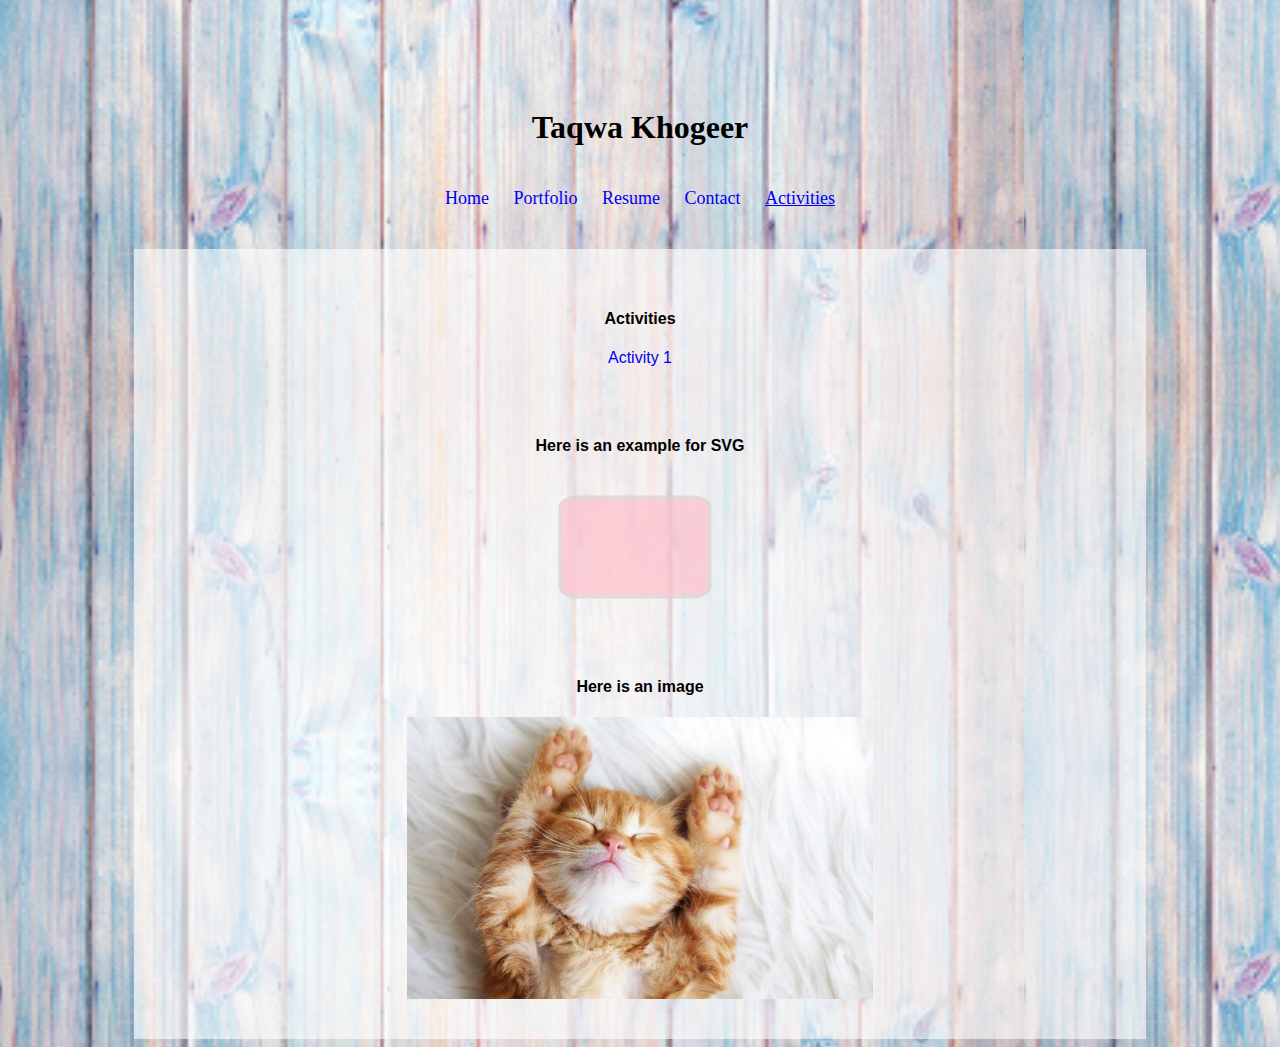
==== activities.html @ a0537493 "Add files via upload" ====
<! DOCTYPE html>
<html>
    <head>
        <title>Random</title>
        <link rel="stylesheet" type="text/css" href="css/styles.css">
    </head>
    <body>
        <header>
            <h1>Taqwa Khogeer</h1>
            <nav>
                <a href="index.html">Home</a>
                <a href="portfolio.html">Portfolio</a>
                <a href="resume.html">Resume</a>
                <a href="contact.html">Contact</a>
                <a href="activities.html" class="active">Activities</a>
            </nav>
        </header>
        
        <main>
            <h4>Activities</h4>
            <a href="activities/activity1/p1.html">Activity 1</a>
            <h4 class="svg">Here is an example for SVG</h4>
            <svg width="200" height="180">
                <rect x="20" y="20" rx="20" ry="10" width="150" height="100"/>
                Sorry, your browser does not support inline SVG.
            </svg>
            <h4>Here is an image</h4>
            <img src="images/img2.jpg" alt="kitten">
        </main>

    </body>
</html>
---- css/styles.css ----
h1, nav a{
    font-family: "Georgia";
}

body{
    font-family: "arial";
    background-image: url("../images/img1.jpg");
}

header{
    padding-top: 80px;
    margin-bottom: 20px;
}

h1{
    text-align: center;
}

nav{
    text-align: center;
    padding: 20px 0;
}

nav a{
    padding: 10px;
    text-decoration: none;
    font-size: 18px;
}

.active{
    text-decoration: underline;
}

a{
    text-decoration: none;
}

main{
    padding: 40px;
    text-align: center;
    background-color:rgba(255, 255, 255, 0.6);
    margin: 0 10%;
}

.intro{
    max-width: 700px;
    margin: 0 auto;
    line-height: 2;
}

table{
    max-width: 850px;
    margin: 0 auto;
    border-spacing: 0 50px;
    border-collapse: separate;
}

th{
    font-style:italic;
    border-right: 1px solid #999;
    font-size: 18px;
    text-align: right;
    padding: 0 25px 0 0;
    width: 150px;
    vertical-align: top;
}

td{
    padding: 10px;
    line-height: 1.8;
}

tr{
    margin-top: 100px;
}

table h4 {
    margin-bottom: 0;
}

table p{
    margin-top: 0;
}

.date{
    font-style: italic;
    float:right;
}

rect{
    fill:pink;
    stroke:lightGrey;
    stroke-width:3;
    opacity:0.7;
}

img{
    width:50%;
}

.svg{
   margin-top: 70px; 
}

.portfolio li{
    margin: 40px auto;
}

.portfolio{
    list-style: none;
}
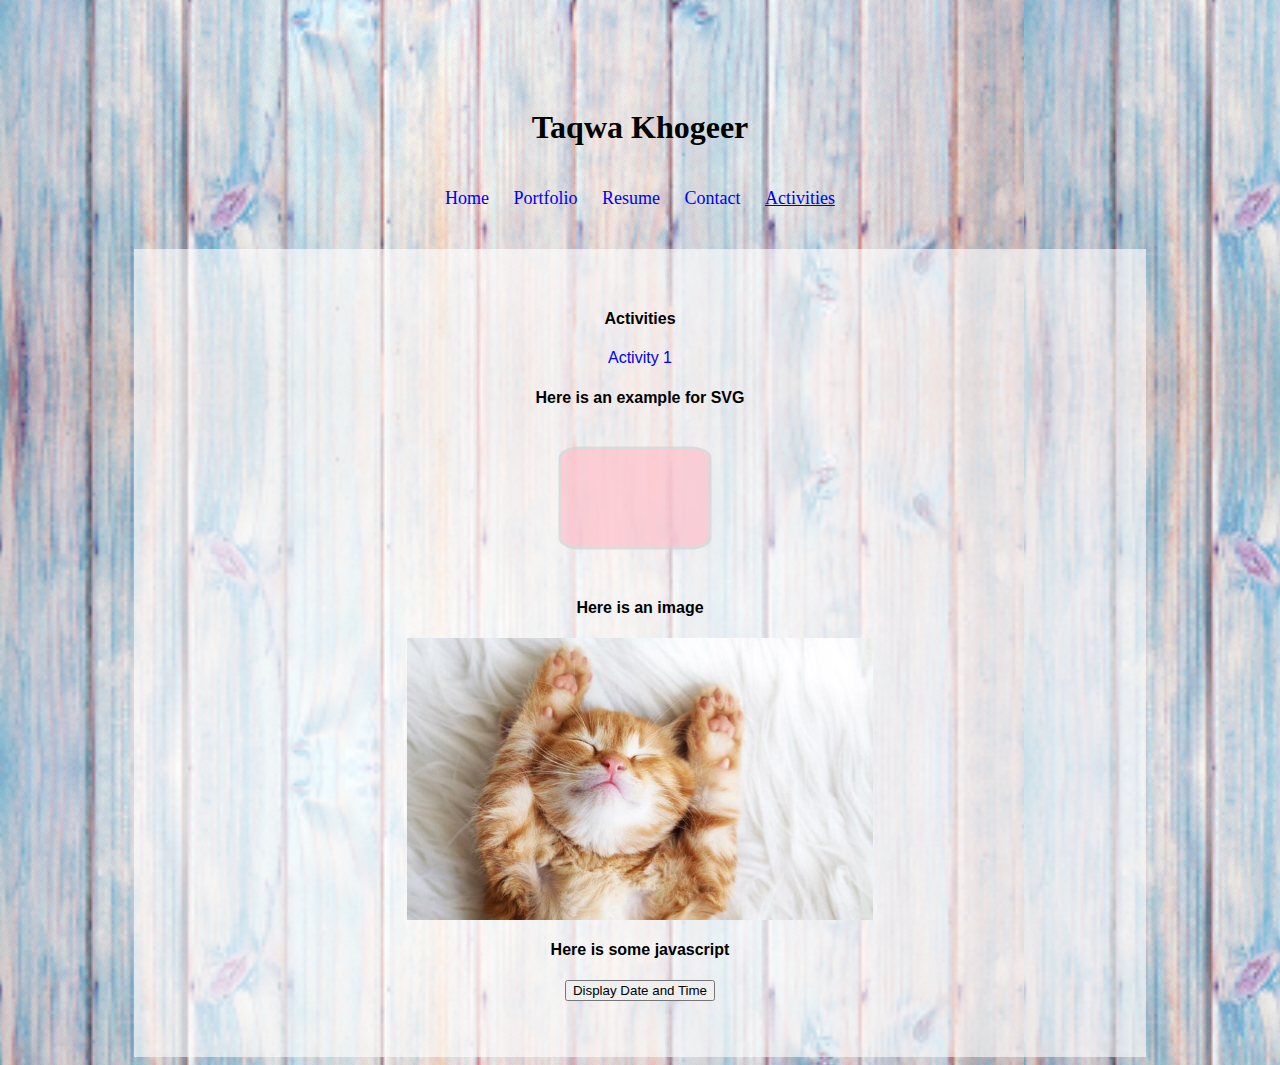
==== commit 4f510d40: "Add files via upload" ====
--- a/activities.html
+++ b/activities.html
@@ -16,16 +16,21 @@
             </nav>
         </header>
         
-        <main>
+        <main class="activity">
             <h4>Activities</h4>
             <a href="activities/activity1/p1.html">Activity 1</a>
-            <h4 class="svg">Here is an example for SVG</h4>
-            <svg width="200" height="180">
+            <h4>Here is an example for SVG</h4>
+            <svg width="200" height="150">
                 <rect x="20" y="20" rx="20" ry="10" width="150" height="100"/>
                 Sorry, your browser does not support inline SVG.
             </svg>
             <h4>Here is an image</h4>
             <img src="images/img2.jpg" alt="kitten">
+            <h4>Here is some javascript</h4>
+            <button type="button"
+onclick="document.getElementById('demo').innerHTML = Date()">
+Display Date and Time</button>
+            <p id="demo"></p>
         </main>
 
     </body>
